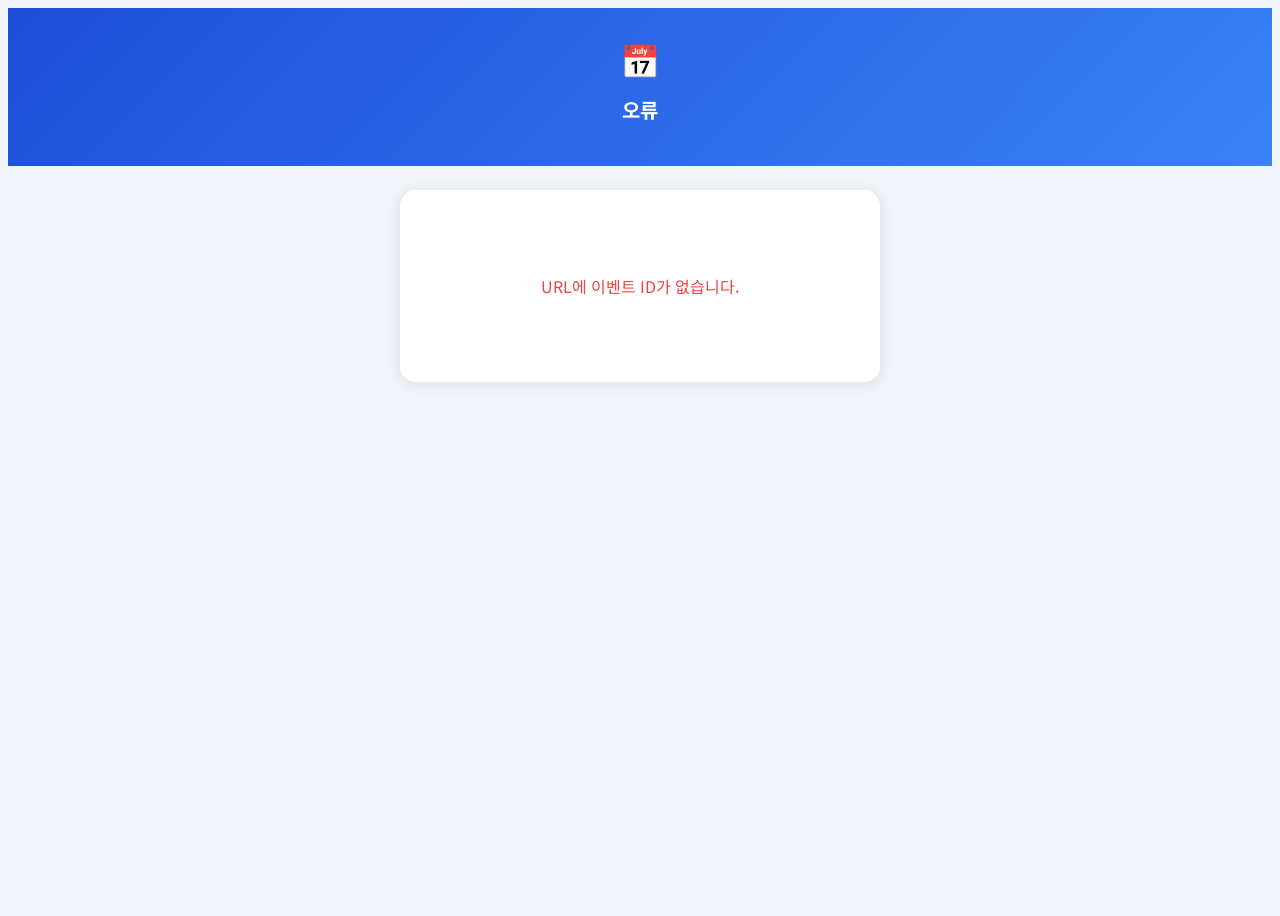
==== attend.html @ f7ee1847 "Add files via upload" ====
<!DOCTYPE html>
<html lang="ko">
<head>
  <meta charset="UTF-8">
  <meta name="viewport" content="width=device-width, initial-scale=1.0">
  <title>참석 신청</title>
  <link rel="preconnect" href="https://fonts.googleapis.com">
  <link rel="preconnect" href="https://fonts.gstatic.com" crossorigin>
  <link href="https://fonts.googleapis.com/css2?family=Noto+Sans+KR:wght@400;500;600;700&display=swap" rel="stylesheet">
  <link rel="stylesheet" href="style.css">
</head>
<body style="background:#f1f5f9;min-height:100vh">

<!-- 헤더 -->
<div style="background:linear-gradient(135deg,#1d4ed8,#3b82f6);color:white;padding:28px 20px;text-align:center">
  <div style="font-size:2rem;margin-bottom:8px">📅</div>
  <h1 id="attend-title" style="font-size:1.25rem;font-weight:700">로딩 중...</h1>
  <p id="attend-meta" style="font-size:.85rem;opacity:.85;margin-top:6px"></p>
</div>

<!-- 폼 영역 -->
<div style="max-width:480px;margin:0 auto;padding:24px 16px 48px">
  <div id="attend-wrap" style="background:white;border-radius:16px;padding:28px 22px;box-shadow:0 2px 16px rgba(0,0,0,.09)">
    <div class="empty-state"><div class="icon">⏳</div><p>로딩 중...</p></div>
  </div>
</div>

<div id="toast-container" class="toast-container"></div>

<script>
// =====================================================
// Firestore REST API 설정 (Firebase SDK 없이 동작)
// =====================================================
const PROJECT_ID = 'event-app-660e5';
const API_KEY    = 'AIzaSyDYqBT-O2OuditfSHzz8T0CqRR4yWLMxw8';
const FS_BASE    = `https://firestore.googleapis.com/v1/projects/${PROJECT_ID}/databases/(default)/documents`;

// Firestore 문서 필드 파싱
function parseField(f) {
  if (!f) return null;
  if ('stringValue'    in f) return f.stringValue;
  if ('integerValue'   in f) return parseInt(f.integerValue);
  if ('doubleValue'    in f) return parseFloat(f.doubleValue);
  if ('booleanValue'   in f) return f.booleanValue;
  if ('timestampValue' in f) return f.timestampValue;
  if ('arrayValue'     in f) return (f.arrayValue.values || []).map(parseField);
  if ('mapValue'       in f) return parseFields(f.mapValue.fields || {});
  return null;
}
function parseFields(fields) {
  const obj = {};
  for (const [k, v] of Object.entries(fields || {})) obj[k] = parseField(v);
  return obj;
}

// JS 값 → Firestore 필드
function toField(v) {
  if (v === null || v === undefined || v === '') return null;
  if (typeof v === 'string')  return { stringValue: v };
  if (typeof v === 'number')  return Number.isInteger(v) ? { integerValue: v } : { doubleValue: v };
  if (typeof v === 'boolean') return { booleanValue: v };
  return { stringValue: String(v) };
}

// 이벤트 조회
async function fetchEvent(eventId) {
  const res = await fetch(`${FS_BASE}/events/${eventId}?key=${API_KEY}`);
  if (res.status === 404) throw new Error('이벤트를 찾을 수 없습니다.');
  if (!res.ok) throw new Error('이벤트 로드 실패 (' + res.status + ')');
  const doc = await res.json();
  return { id: eventId, ...parseFields(doc.fields) };
}

// 참가자 추가
async function submitParticipant(eventId, data) {
  const fields = {};
  for (const [k, v] of Object.entries(data)) {
    const f = toField(v);
    if (f !== null) fields[k] = f;
  }
  fields.createdAt = { timestampValue: new Date().toISOString() };

  const res = await fetch(
    `${FS_BASE}/events/${eventId}/participants?key=${API_KEY}`,
    {
      method: 'POST',
      headers: { 'Content-Type': 'application/json' },
      body: JSON.stringify({ fields }),
    }
  );
  if (!res.ok) {
    const err = await res.json().catch(() => ({}));
    throw new Error(err.error?.message || '신청에 실패했습니다.');
  }
}

// =====================================================
// 유틸
// =====================================================
function esc(s) {
  return String(s || '').replace(/&/g,'&amp;').replace(/</g,'&lt;').replace(/>/g,'&gt;').replace(/"/g,'&quot;');
}
function showToast(msg, type = 'info') {
  const c = document.getElementById('toast-container');
  const el = document.createElement('div');
  el.className = `toast toast-${type}`;
  el.textContent = msg;
  c.appendChild(el);
  setTimeout(() => el.remove(), 3000);
}
function setBtnLoading(id, loading) {
  const btn = document.getElementById(id);
  if (!btn) return;
  if (loading) {
    btn._orig = btn.innerHTML;
    btn.innerHTML = '<span class="spinner"></span>';
    btn.disabled = true;
  } else {
    btn.innerHTML = btn._orig || '신청';
    btn.disabled = false;
  }
}

// =====================================================
// 초기화
// =====================================================
const eventId = new URLSearchParams(location.search).get('event');

async function init() {
  if (!eventId) { showError('URL에 이벤트 ID가 없습니다.'); return; }
  try {
    const ev = await fetchEvent(eventId);
    renderForm(ev);
  } catch (e) {
    showError(e.message);
  }
}

function showError(msg) {
  document.getElementById('attend-title').textContent = '오류';
  document.getElementById('attend-wrap').innerHTML =
    `<p style="text-align:center;color:#ef4444;padding:40px 0">${esc(msg)}</p>`;
}

// =====================================================
// 폼 렌더
// =====================================================
function renderForm(ev) {
  document.title = `참석 신청 — ${ev.title}`;
  document.getElementById('attend-title').textContent = ev.title;
  const meta = [ev.eventDate, ev.location, ev.organizer].filter(Boolean).join(' · ');
  document.getElementById('attend-meta').textContent = meta;

  const opts = ev.attendOptions && ev.attendOptions.length
    ? ev.attendOptions
    : ['운동', '운동+회식', '회식'];

  const optHTML = opts.map(o => `
    <label class="attend-option-label">
      <input type="radio" name="attend-type" value="${esc(o)}">
      <span>${esc(o)}</span>
    </label>`).join('');

  document.getElementById('attend-wrap').innerHTML = `
    <h2 style="font-size:1rem;font-weight:700;color:#1e293b;margin-bottom:20px">참석 신청</h2>

    <div class="form-group">
      <label class="form-label">이름 <span class="required">*</span></label>
      <input id="att-name" class="form-input" type="text" placeholder="홍길동">
    </div>

    <div class="form-row">
      <div class="form-group">
        <label class="form-label">성별</label>
        <select id="att-gender" class="form-select">
          <option value="">선택</option>
          <option value="남">남</option>
          <option value="여">여</option>
        </select>
      </div>
      <div class="form-group">
        <label class="form-label">급수</label>
        <input id="att-grade" class="form-input" type="text" placeholder="A, B, C">
      </div>
    </div>

    <div class="form-row">
      <div class="form-group">
        <label class="form-label">나이</label>
        <input id="att-age" class="form-input" type="number" placeholder="35" min="1" max="120">
      </div>
      <div class="form-group">
        <label class="form-label">경력 (년)</label>
        <input id="att-career" class="form-input" type="number" placeholder="3" min="0">
      </div>
    </div>

    <div class="form-group" style="margin-top:4px">
      <label class="form-label">참석 구분 <span class="required">*</span></label>
      <div style="display:flex;flex-direction:column;gap:8px;margin-top:8px">
        ${optHTML}
      </div>
    </div>

    <button id="btn-submit" class="btn btn-primary"
      style="width:100%;justify-content:center;padding:12px;font-size:.95rem;margin-top:20px"
      onclick="handleSubmit()">참석 신청하기</button>
  `;
}

// =====================================================
// 제출
// =====================================================
async function handleSubmit() {
  const name       = document.getElementById('att-name').value.trim();
  const attendType = document.querySelector('input[name="attend-type"]:checked')?.value;

  if (!name)       { showToast('이름을 입력하세요.', 'error'); return; }
  if (!attendType) { showToast('참석 구분을 선택하세요.', 'error'); return; }

  const data = {
    name,
    gender:     document.getElementById('att-gender').value,
    grade:      document.getElementById('att-grade').value.trim(),
    age:        Number(document.getElementById('att-age').value) || '',
    career:     Number(document.getElementById('att-career').value) || '',
    attendType,
  };

  setBtnLoading('btn-submit', true);
  try {
    await submitParticipant(eventId, data);
    document.getElementById('attend-wrap').innerHTML = `
      <div style="text-align:center;padding:40px 0">
        <div style="font-size:3rem;margin-bottom:14px">✅</div>
        <p style="font-size:1.1rem;font-weight:700;color:#1e293b">참석 신청 완료!</p>
        <p style="color:#64748b;font-size:.875rem;margin-top:8px">${esc(name)}님의 신청이 등록되었습니다.</p>
        <p style="color:#94a3b8;font-size:.8rem;margin-top:4px">${esc(attendType)}</p>
        <button class="btn btn-outline" style="margin-top:24px" onclick="location.reload()">다시 신청하기</button>
      </div>`;
  } catch (e) {
    showToast(e.message, 'error');
    setBtnLoading('btn-submit', false);
  }
}

window.addEventListener('DOMContentLoaded', init);
</script>
</body>
</html>
---- style.css ----
/* =====================================================
   style.css - 이벤트 관리 시스템 커스텀 스타일
   Tailwind CDN을 베이스로 확장
   ===================================================== */

/* ---- 기본 레이아웃 ---- */
body {
  font-family: 'Noto Sans KR', -apple-system, BlinkMacSystemFont, 'Segoe UI', sans-serif;
  background-color: #f1f5f9;
  min-height: 100vh;
}

/* ---- 헤더 ---- */
.app-header {
  background: linear-gradient(135deg, #1d4ed8, #3b82f6);
  color: white;
  padding: 0 1rem;
  height: 56px;
  display: flex;
  align-items: center;
  justify-content: space-between;
  position: sticky;
  top: 0;
  z-index: 40;
  box-shadow: 0 2px 8px rgba(0,0,0,0.15);
}
.app-header h1 {
  font-size: 1.1rem;
  font-weight: 700;
  letter-spacing: -0.02em;
}
.header-back-btn {
  background: rgba(255,255,255,0.15);
  border: none;
  color: white;
  padding: 6px 14px;
  border-radius: 8px;
  cursor: pointer;
  font-size: 0.85rem;
  transition: background 0.15s;
}
.header-back-btn:hover { background: rgba(255,255,255,0.25); }

/* ---- Firebase 상태 배너 ---- */
.firebase-banner {
  background: #fef3c7;
  border-left: 4px solid #f59e0b;
  color: #92400e;
  padding: 10px 16px;
  font-size: 0.85rem;
  display: flex;
  align-items: center;
  gap: 8px;
}
.firebase-banner.success {
  background: #d1fae5;
  border-color: #10b981;
  color: #065f46;
}

/* ---- 이벤트 카드 ---- */
.event-card {
  background: white;
  border-radius: 12px;
  padding: 18px 20px;
  box-shadow: 0 1px 4px rgba(0,0,0,0.07);
  transition: box-shadow 0.2s, transform 0.15s;
  cursor: pointer;
  border: 2px solid transparent;
}
.event-card:hover {
  box-shadow: 0 4px 16px rgba(59,130,246,0.15);
  transform: translateY(-1px);
  border-color: #bfdbfe;
}
.event-card-title {
  font-size: 1.05rem;
  font-weight: 700;
  color: #1e293b;
  margin-bottom: 6px;
}
.event-card-meta {
  font-size: 0.8rem;
  color: #64748b;
  display: flex;
  flex-wrap: wrap;
  gap: 10px;
}
.event-card-actions {
  display: flex;
  gap: 6px;
  margin-top: 12px;
  flex-wrap: wrap;
}

/* ---- 탭 ---- */
.tab-bar {
  display: flex;
  gap: 2px;
  background: white;
  padding: 6px;
  border-radius: 12px;
  box-shadow: 0 1px 3px rgba(0,0,0,0.08);
  overflow-x: auto;
  -webkit-overflow-scrolling: touch;
  scrollbar-width: none;
}
.tab-bar::-webkit-scrollbar { display: none; }
.tab-btn {
  flex-shrink: 0;
  padding: 8px 16px;
  border-radius: 8px;
  border: none;
  background: transparent;
  color: #64748b;
  font-size: 0.85rem;
  font-weight: 500;
  cursor: pointer;
  white-space: nowrap;
  transition: all 0.15s;
}
.tab-btn:hover { background: #f1f5f9; color: #1e293b; }
.tab-btn.active {
  background: #1d4ed8;
  color: white;
  font-weight: 600;
}

/* ---- 섹션 카드 ---- */
.section-card {
  background: white;
  border-radius: 12px;
  padding: 20px;
  box-shadow: 0 1px 3px rgba(0,0,0,0.07);
}
.section-header {
  display: flex;
  align-items: center;
  justify-content: space-between;
  margin-bottom: 16px;
  flex-wrap: wrap;
  gap: 8px;
}
.section-title {
  font-size: 1rem;
  font-weight: 700;
  color: #1e293b;
}

/* ---- 테이블 ---- */
.data-table {
  width: 100%;
  border-collapse: collapse;
  font-size: 0.875rem;
}
.data-table th {
  background: #f8fafc;
  padding: 10px 12px;
  text-align: left;
  font-weight: 600;
  color: #475569;
  border-bottom: 2px solid #e2e8f0;
  white-space: nowrap;
}
.data-table td {
  padding: 10px 12px;
  border-bottom: 1px solid #f1f5f9;
  vertical-align: middle;
  color: #1e293b;
}
.data-table tr:last-child td { border-bottom: none; }
.data-table tr:hover td { background: #f8fafc; }
.table-wrap { overflow-x: auto; -webkit-overflow-scrolling: touch; }

/* ---- 빈 상태 ---- */
.empty-state {
  text-align: center;
  padding: 40px 20px;
  color: #94a3b8;
}
.empty-state .icon { font-size: 2.5rem; margin-bottom: 10px; }
.empty-state p { font-size: 0.9rem; }

/* ---- 모달 ---- */
.modal-overlay {
  position: fixed;
  inset: 0;
  background: rgba(0,0,0,0.5);
  z-index: 50;
  display: flex;
  align-items: flex-end;
  justify-content: center;
  padding: 0;
  opacity: 0;
  pointer-events: none;
  transition: opacity 0.2s;
}
.modal-overlay.open {
  opacity: 1;
  pointer-events: all;
}
@media (min-width: 640px) {
  .modal-overlay { align-items: center; padding: 20px; }
}
.modal-box {
  background: white;
  border-radius: 16px 16px 0 0;
  width: 100%;
  max-height: 92vh;
  overflow-y: auto;
  padding: 24px 20px;
  transform: translateY(20px);
  transition: transform 0.2s;
}
.modal-overlay.open .modal-box { transform: translateY(0); }
@media (min-width: 640px) {
  .modal-box {
    border-radius: 16px;
    max-width: 540px;
    max-height: 85vh;
  }
}
.modal-title {
  font-size: 1.1rem;
  font-weight: 700;
  color: #1e293b;
  margin-bottom: 20px;
}

/* ---- 폼 ---- */
.form-group { margin-bottom: 14px; }
.form-label {
  display: block;
  font-size: 0.8rem;
  font-weight: 600;
  color: #374151;
  margin-bottom: 5px;
}
.form-label .required { color: #ef4444; margin-left: 2px; }
.form-input, .form-select, .form-textarea {
  width: 100%;
  padding: 9px 12px;
  border: 1.5px solid #e2e8f0;
  border-radius: 8px;
  font-size: 0.9rem;
  color: #1e293b;
  background: white;
  outline: none;
  transition: border-color 0.15s;
  font-family: inherit;
}
.form-input:focus, .form-select:focus, .form-textarea:focus {
  border-color: #3b82f6;
  box-shadow: 0 0 0 3px rgba(59,130,246,0.1);
}
.form-textarea { resize: vertical; min-height: 80px; }
.form-row { display: grid; grid-template-columns: 1fr 1fr; gap: 12px; }
@media (max-width: 400px) { .form-row { grid-template-columns: 1fr; } }

/* ---- 버튼 ---- */
.btn {
  padding: 8px 16px;
  border-radius: 8px;
  border: none;
  font-size: 0.875rem;
  font-weight: 600;
  cursor: pointer;
  transition: all 0.15s;
  display: inline-flex;
  align-items: center;
  gap: 5px;
  white-space: nowrap;
}
.btn:disabled { opacity: 0.5; cursor: not-allowed; }
.btn-primary { background: #1d4ed8; color: white; }
.btn-primary:hover:not(:disabled) { background: #1e40af; }
.btn-success { background: #059669; color: white; }
.btn-success:hover:not(:disabled) { background: #047857; }
.btn-danger { background: #dc2626; color: white; }
.btn-danger:hover:not(:disabled) { background: #b91c1c; }
.btn-secondary { background: #f1f5f9; color: #374151; }
.btn-secondary:hover:not(:disabled) { background: #e2e8f0; }
.btn-outline { background: white; color: #1d4ed8; border: 1.5px solid #1d4ed8; }
.btn-outline:hover:not(:disabled) { background: #eff6ff; }
.btn-sm { padding: 5px 10px; font-size: 0.8rem; }
.btn-icon { padding: 6px 8px; }

/* ---- Toast ---- */
.toast-container {
  position: fixed;
  bottom: 24px;
  left: 50%;
  transform: translateX(-50%);
  z-index: 100;
  display: flex;
  flex-direction: column;
  gap: 8px;
  align-items: center;
  pointer-events: none;
}
.toast {
  background: #1e293b;
  color: white;
  padding: 10px 20px;
  border-radius: 10px;
  font-size: 0.875rem;
  font-weight: 500;
  box-shadow: 0 4px 16px rgba(0,0,0,0.2);
  animation: toastIn 0.25s ease;
  pointer-events: all;
  max-width: 320px;
  text-align: center;
}
.toast.success { background: #059669; }
.toast.error { background: #dc2626; }
.toast.warning { background: #d97706; }
@keyframes toastIn {
  from { opacity: 0; transform: translateY(10px); }
  to   { opacity: 1; transform: translateY(0); }
}

/* ---- 배지 ---- */
.badge {
  display: inline-block;
  padding: 2px 8px;
  border-radius: 9999px;
  font-size: 0.72rem;
  font-weight: 600;
}
.badge-blue  { background: #dbeafe; color: #1e40af; }
.badge-green { background: #d1fae5; color: #065f46; }
.badge-gray  { background: #f1f5f9; color: #475569; }
.badge-red   { background: #fee2e2; color: #991b1b; }
.badge-amber { background: #fef3c7; color: #92400e; }

/* ---- 공개 미리보기 내부 스타일 ---- */
.preview-frame {
  border: 1.5px solid #e2e8f0;
  border-radius: 12px;
  overflow: hidden;
  background: #f8fafc;
}
.preview-frame iframe {
  width: 100%;
  border: none;
  min-height: 600px;
}

/* ---- 검색 입력 ---- */
.search-input {
  padding: 7px 12px 7px 34px;
  border: 1.5px solid #e2e8f0;
  border-radius: 8px;
  font-size: 0.875rem;
  outline: none;
  background: white url("data:image/svg+xml,%3Csvg xmlns='http://www.w3.org/2000/svg' width='14' height='14' viewBox='0 0 24 24' fill='none' stroke='%2394a3b8' stroke-width='2'%3E%3Ccircle cx='11' cy='11' r='8'/%3E%3Cpath d='m21 21-4.35-4.35'/%3E%3C/svg%3E") no-repeat 10px center;
  transition: border-color 0.15s;
  width: 180px;
}
.search-input:focus { border-color: #3b82f6; width: 220px; }

/* ---- 업로드 드롭존 ---- */
.dropzone {
  border: 2px dashed #cbd5e1;
  border-radius: 10px;
  padding: 24px;
  text-align: center;
  cursor: pointer;
  transition: all 0.15s;
  color: #64748b;
  font-size: 0.875rem;
}
.dropzone:hover, .dropzone.dragover {
  border-color: #3b82f6;
  background: #eff6ff;
  color: #1e40af;
}
.dropzone input[type="file"] { display: none; }

/* ---- 로딩 스피너 ---- */
.spinner {
  display: inline-block;
  width: 18px;
  height: 18px;
  border: 2.5px solid rgba(255,255,255,0.3);
  border-top-color: white;
  border-radius: 50%;
  animation: spin 0.7s linear infinite;
}
@keyframes spin { to { transform: rotate(360deg); } }

/* ---- 정보 그리드 (기본정보 탭) ---- */
.info-grid {
  display: grid;
  grid-template-columns: repeat(auto-fill, minmax(200px, 1fr));
  gap: 16px;
}
.info-item label {
  display: block;
  font-size: 0.75rem;
  font-weight: 600;
  color: #64748b;
  text-transform: uppercase;
  letter-spacing: 0.05em;
  margin-bottom: 4px;
}
.info-item p {
  font-size: 0.925rem;
  color: #1e293b;
  word-break: break-word;
}

/* ---- 인쇄 ---- */
@media print {
  .app-header, .tab-bar, .btn, .section-header button,
  .modal-overlay, .toast-container { display: none !important; }
  body { background: white; }
  .section-card { box-shadow: none; border: 1px solid #e2e8f0; }
}

/* ---- 스크롤바 ---- */
::-webkit-scrollbar { width: 6px; height: 6px; }
::-webkit-scrollbar-track { background: transparent; }
::-webkit-scrollbar-thumb { background: #cbd5e1; border-radius: 3px; }
::-webkit-scrollbar-thumb:hover { background: #94a3b8; }

/* ---- 이벤트 모달 참석 옵션 체크박스 ---- */
.attend-opt-label {
  display: flex;
  align-items: center;
  gap: 6px;
  cursor: pointer;
  font-size: .9rem;
  color: #374151;
}

/* ---- 참석 신청 페이지 라디오 버튼 ---- */
.attend-option-label {
  display: flex;
  align-items: center;
  gap: 12px;
  padding: 13px 16px;
  border: 1.5px solid #e2e8f0;
  border-radius: 10px;
  cursor: pointer;
  font-size: .95rem;
  font-weight: 500;
  color: #374151;
  transition: border-color .15s, background .15s;
}
.attend-option-label:has(input:checked) {
  border-color: #1d4ed8;
  background: #eff6ff;
  color: #1d4ed8;
}
.attend-option-label input[type="radio"] {
  accent-color: #1d4ed8;
  width: 16px;
  height: 16px;
  flex-shrink: 0;
}

/* ---- 인증 탭 버튼 ---- */
.auth-tab-btn {
  flex: 1;
  padding: 8px 12px;
  border-radius: 7px;
  border: none;
  background: transparent;
  color: #64748b;
  font-size: .9rem;
  font-weight: 500;
  cursor: pointer;
  transition: all .15s;
  font-family: inherit;
}
.auth-tab-btn.active {
  background: white;
  color: #1d4ed8;
  font-weight: 700;
  box-shadow: 0 1px 3px rgba(0,0,0,.1);
}
.auth-error {
  color: #dc2626;
  font-size: .8rem;
  margin-top: 8px;
  text-align: center;
  min-height: 1.2em;
}

/* =====================================================
   조편성 탭 전용 스타일
   ===================================================== */

/* ---- 급수 배지 ---- */
.grp-grade-S    { background:#fef9c3;color:#854d0e;font-weight:700;border-radius:4px;padding:1px 6px;font-size:.75rem; }
.grp-grade-A    { background:#dcfce7;color:#166534;font-weight:700;border-radius:4px;padding:1px 6px;font-size:.75rem; }
.grp-grade-B    { background:#dbeafe;color:#1e40af;font-weight:700;border-radius:4px;padding:1px 6px;font-size:.75rem; }
.grp-grade-C    { background:#f3e8ff;color:#6b21a8;font-weight:700;border-radius:4px;padding:1px 6px;font-size:.75rem; }
.grp-grade-D    { background:#fee2e2;color:#991b1b;font-weight:700;border-radius:4px;padding:1px 6px;font-size:.75rem; }
.grp-grade-초보 { background:#f1f5f9;color:#475569;font-weight:700;border-radius:4px;padding:1px 6px;font-size:.75rem; }

/* ---- 성별 배지 ---- */
.grp-gender-남 { color:#2563eb;font-size:.75rem;font-weight:600; }
.grp-gender-여 { color:#db2777;font-size:.75rem;font-weight:600; }

/* ---- 그룹 그리드 ---- */
.grp-grid {
  display: grid;
  grid-template-columns: repeat(auto-fill, minmax(260px, 1fr));
  gap: 14px;
}

/* ---- 그룹 카드 ---- */
.grp-group-card {
  background: white;
  border-radius: 12px;
  padding: 14px 16px;
  box-shadow: 0 1px 4px rgba(0,0,0,0.07);
  border: 2px solid transparent;
  transition: border-color 0.15s;
}
.grp-group-card.grp-drag-target { border-color: #3b82f6; background: #eff6ff; }
.grp-group-header {
  display: flex;
  align-items: center;
  justify-content: space-between;
  margin-bottom: 10px;
}

/* ---- 밸런스 바 ---- */
.grp-balance-bar-wrap {
  height: 4px;
  background: #e2e8f0;
  border-radius: 9999px;
  margin: 6px 0 10px;
  overflow: hidden;
}
.grp-balance-bar {
  height: 100%;
  background: linear-gradient(90deg, #3b82f6, #06b6d4);
  border-radius: 9999px;
  transition: width 0.3s;
}

/* ---- 멤버 행 ---- */
.grp-member-row {
  display: flex;
  align-items: center;
  gap: 8px;
  padding: 5px 4px;
  border-radius: 6px;
  cursor: grab;
  transition: background 0.1s;
  font-size: .875rem;
}
.grp-member-row:hover { background: #f8fafc; }
.grp-member-row.grp-member-dragging { opacity: 0.4; }
.grp-member-num {
  width: 20px;
  text-align: center;
  font-size: .75rem;
  color: #94a3b8;
  flex-shrink: 0;
}

/* ---- 팀 블록 ---- */
.grp-team-block {
  border-radius: 8px;
  padding: 8px 10px;
  margin-bottom: 6px;
  font-size: .85rem;
}
.grp-team-1 { background: #eff6ff; border-left: 3px solid #3b82f6; }
.grp-team-2 { background: #fff7ed; border-left: 3px solid #f97316; }
.grp-team-3 { background: #f0fdf4; border-left: 3px solid #22c55e; }
.grp-team-4 { background: #fdf4ff; border-left: 3px solid #a855f7; }

/* ---- 매치 블록 ---- */
.grp-match-block {
  background: #f8fafc;
  border-radius: 8px;
  padding: 8px 12px;
  margin-bottom: 6px;
  font-size: .85rem;
  border: 1px solid #e2e8f0;
}

/* ---- 조편성 컨트롤 버튼 ---- */
.grp-ctrl-btn {
  padding: 3px 8px;
  border-radius: 6px;
  border: none;
  font-size: .75rem;
  font-weight: 600;
  cursor: pointer;
  transition: all 0.15s;
}
.grp-ctrl-btn:hover { opacity: 0.8; }
.grp-ctrl-edit  { background: #dbeafe; color: #1e40af; }
.grp-ctrl-reset { background: #fee2e2; color: #991b1b; }

/* ---- 라운드 스왑 버튼 ---- */
.grp-swap-btn {
  display: inline-block;
  padding: 2px 8px;
  border-radius: 6px;
  border: 1.5px dashed #94a3b8;
  background: white;
  color: #64748b;
  font-size: .75rem;
  cursor: pointer;
  transition: all 0.15s;
}
.grp-swap-btn:hover { border-color: #3b82f6; color: #1d4ed8; background: #eff6ff; }
.grp-swap-btn.bye   { border-color: #e2e8f0; color: #cbd5e1; }
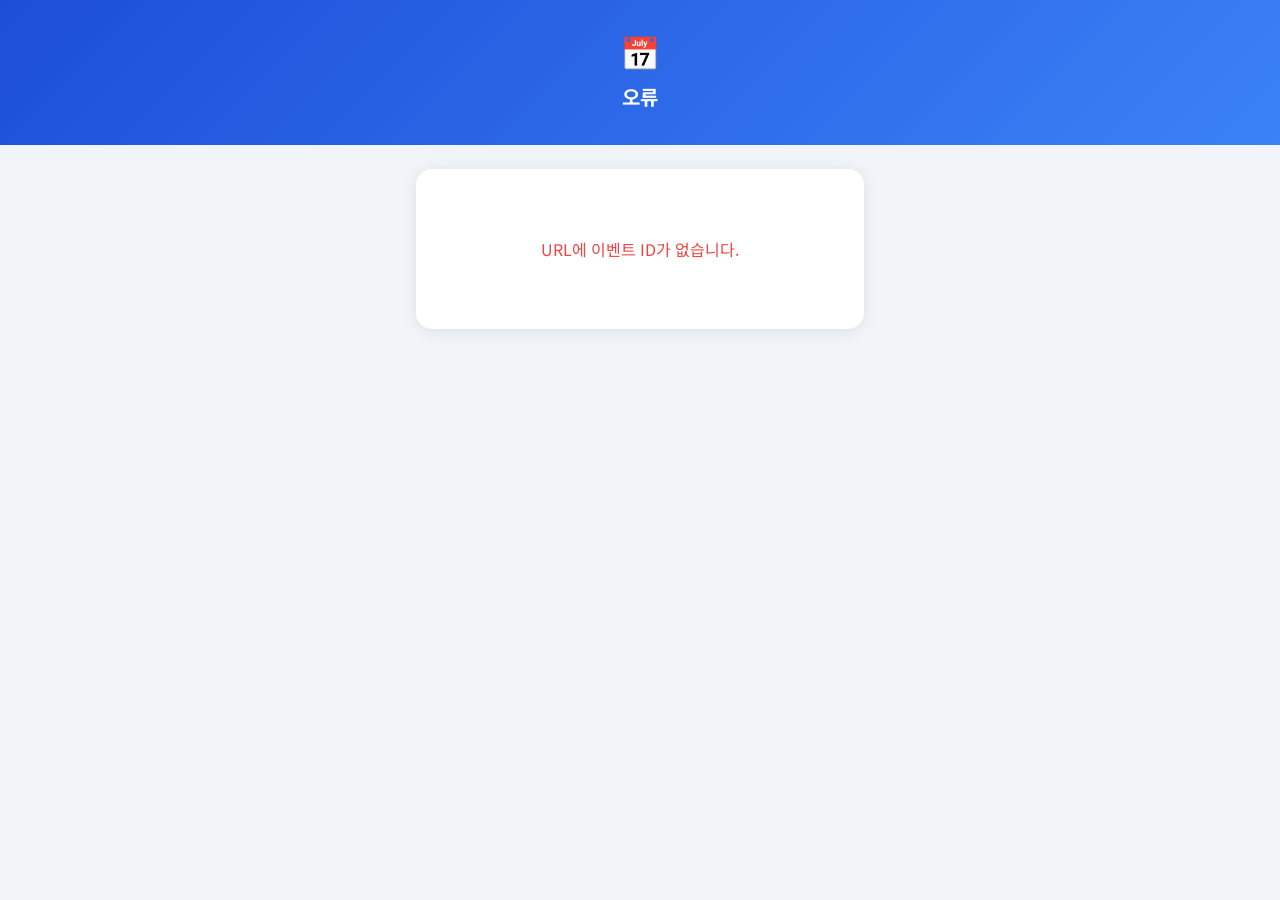
==== commit 94b125ff: "Add files via upload" ====
--- a/attend.html
+++ b/attend.html
@@ -7,9 +7,157 @@
   <link rel="preconnect" href="https://fonts.googleapis.com">
   <link rel="preconnect" href="https://fonts.gstatic.com" crossorigin>
   <link href="https://fonts.googleapis.com/css2?family=Noto+Sans+KR:wght@400;500;600;700&display=swap" rel="stylesheet">
-  <link rel="stylesheet" href="style.css">
+  <style>
+    *, *::before, *::after { box-sizing: border-box; margin: 0; padding: 0; }
+
+    body {
+      font-family: 'Noto Sans KR', -apple-system, sans-serif;
+      background: #f1f5f9;
+      min-height: 100vh;
+      color: #1e293b;
+    }
+
+    .wrap {
+      max-width: 480px;
+      margin: 0 auto;
+      padding: 24px 16px 48px;
+    }
+    .card {
+      background: white;
+      border-radius: 16px;
+      padding: 28px 22px;
+      box-shadow: 0 2px 16px rgba(0,0,0,.09);
+    }
+    .card-title {
+      font-size: 1rem;
+      font-weight: 700;
+      color: #1e293b;
+      margin-bottom: 20px;
+    }
+
+    /* 폼 */
+    .form-group { margin-bottom: 14px; }
+    .form-row {
+      display: grid;
+      grid-template-columns: 1fr 1fr;
+      gap: 12px;
+    }
+    .form-label {
+      display: block;
+      font-size: .8rem;
+      font-weight: 600;
+      color: #374151;
+      margin-bottom: 5px;
+    }
+    .required { color: #ef4444; margin-left: 2px; }
+    .form-input, .form-select {
+      width: 100%;
+      padding: 9px 12px;
+      border: 1.5px solid #e2e8f0;
+      border-radius: 8px;
+      font-size: .9rem;
+      color: #1e293b;
+      background: white;
+      outline: none;
+      font-family: inherit;
+      transition: border-color .15s;
+    }
+    .form-input:focus, .form-select:focus {
+      border-color: #3b82f6;
+      box-shadow: 0 0 0 3px rgba(59,130,246,.1);
+    }
+
+    /* 참석 옵션 라디오 */
+    .attend-option-label {
+      display: flex;
+      align-items: center;
+      gap: 12px;
+      padding: 13px 16px;
+      border: 1.5px solid #e2e8f0;
+      border-radius: 10px;
+      cursor: pointer;
+      font-size: .95rem;
+      font-weight: 500;
+      color: #374151;
+      transition: border-color .15s, background .15s;
+    }
+    .attend-option-label:has(input:checked) {
+      border-color: #1d4ed8;
+      background: #eff6ff;
+      color: #1d4ed8;
+    }
+    .attend-option-label input[type="radio"] {
+      accent-color: #1d4ed8;
+      width: 16px;
+      height: 16px;
+      flex-shrink: 0;
+    }
+
+    /* 버튼 */
+    .btn {
+      display: inline-flex;
+      align-items: center;
+      justify-content: center;
+      gap: 5px;
+      padding: 8px 16px;
+      border-radius: 8px;
+      border: none;
+      font-size: .875rem;
+      font-weight: 600;
+      cursor: pointer;
+      font-family: inherit;
+      transition: all .15s;
+    }
+    .btn:disabled { opacity: .5; cursor: not-allowed; }
+    .btn-primary  { background: #1d4ed8; color: white; }
+    .btn-primary:hover:not(:disabled) { background: #1e40af; }
+    .btn-outline  { background: white; color: #1d4ed8; border: 1.5px solid #1d4ed8; }
+    .btn-outline:hover:not(:disabled) { background: #eff6ff; }
+
+    /* 스피너 */
+    .spinner {
+      display: inline-block;
+      width: 18px; height: 18px;
+      border: 2.5px solid rgba(255,255,255,.3);
+      border-top-color: white;
+      border-radius: 50%;
+      animation: spin .7s linear infinite;
+    }
+    @keyframes spin { to { transform: rotate(360deg); } }
+
+    /* 토스트 */
+    .toast-container {
+      position: fixed;
+      bottom: 24px;
+      left: 50%;
+      transform: translateX(-50%);
+      z-index: 100;
+      display: flex;
+      flex-direction: column;
+      gap: 8px;
+      align-items: center;
+      pointer-events: none;
+    }
+    .toast {
+      padding: 10px 18px;
+      border-radius: 10px;
+      font-size: .875rem;
+      font-weight: 500;
+      color: white;
+      background: #1e293b;
+      box-shadow: 0 4px 12px rgba(0,0,0,.15);
+      animation: fadeIn .2s ease;
+    }
+    .toast-error   { background: #dc2626; }
+    .toast-success { background: #059669; }
+    @keyframes fadeIn { from { opacity:0; transform:translateY(8px); } to { opacity:1; transform:translateY(0); } }
+
+    /* 빈 상태 */
+    .empty-state { text-align: center; padding: 40px 20px; color: #94a3b8; }
+    .empty-state .icon { font-size: 2.5rem; margin-bottom: 10px; }
+  </style>
 </head>
-<body style="background:#f1f5f9;min-height:100vh">
+<body>
 
 <!-- 헤더 -->
 <div style="background:linear-gradient(135deg,#1d4ed8,#3b82f6);color:white;padding:28px 20px;text-align:center">
@@ -18,9 +166,9 @@
   <p id="attend-meta" style="font-size:.85rem;opacity:.85;margin-top:6px"></p>
 </div>
 
-<!-- 폼 영역 -->
-<div style="max-width:480px;margin:0 auto;padding:24px 16px 48px">
-  <div id="attend-wrap" style="background:white;border-radius:16px;padding:28px 22px;box-shadow:0 2px 16px rgba(0,0,0,.09)">
+<!-- 폼 -->
+<div class="wrap">
+  <div id="attend-wrap" class="card">
     <div class="empty-state"><div class="icon">⏳</div><p>로딩 중...</p></div>
   </div>
 </div>
@@ -29,13 +177,12 @@
 
 <script>
 // =====================================================
-// Firestore REST API 설정 (Firebase SDK 없이 동작)
+// Firestore REST API (Firebase SDK 없이 file:// 동작)
 // =====================================================
 const PROJECT_ID = 'event-app-660e5';
 const API_KEY    = 'AIzaSyDYqBT-O2OuditfSHzz8T0CqRR4yWLMxw8';
 const FS_BASE    = `https://firestore.googleapis.com/v1/projects/${PROJECT_ID}/databases/(default)/documents`;
 
-// Firestore 문서 필드 파싱
 function parseField(f) {
   if (!f) return null;
   if ('stringValue'    in f) return f.stringValue;
@@ -52,8 +199,6 @@
   for (const [k, v] of Object.entries(fields || {})) obj[k] = parseField(v);
   return obj;
 }
-
-// JS 값 → Firestore 필드
 function toField(v) {
   if (v === null || v === undefined || v === '') return null;
   if (typeof v === 'string')  return { stringValue: v };
@@ -62,7 +207,6 @@
   return { stringValue: String(v) };
 }
 
-// 이벤트 조회
 async function fetchEvent(eventId) {
   const res = await fetch(`${FS_BASE}/events/${eventId}?key=${API_KEY}`);
   if (res.status === 404) throw new Error('이벤트를 찾을 수 없습니다.');
@@ -71,7 +215,6 @@
   return { id: eventId, ...parseFields(doc.fields) };
 }
 
-// 참가자 추가
 async function submitParticipant(eventId, data) {
   const fields = {};
   for (const [k, v] of Object.entries(data)) {
@@ -79,14 +222,9 @@
     if (f !== null) fields[k] = f;
   }
   fields.createdAt = { timestampValue: new Date().toISOString() };
-
   const res = await fetch(
     `${FS_BASE}/events/${eventId}/participants?key=${API_KEY}`,
-    {
-      method: 'POST',
-      headers: { 'Content-Type': 'application/json' },
-      body: JSON.stringify({ fields }),
-    }
+    { method: 'POST', headers: { 'Content-Type': 'application/json' }, body: JSON.stringify({ fields }) }
   );
   if (!res.ok) {
     const err = await res.json().catch(() => ({}));
@@ -111,14 +249,8 @@
 function setBtnLoading(id, loading) {
   const btn = document.getElementById(id);
   if (!btn) return;
-  if (loading) {
-    btn._orig = btn.innerHTML;
-    btn.innerHTML = '<span class="spinner"></span>';
-    btn.disabled = true;
-  } else {
-    btn.innerHTML = btn._orig || '신청';
-    btn.disabled = false;
-  }
+  if (loading) { btn._orig = btn.innerHTML; btn.innerHTML = '<span class="spinner"></span>'; btn.disabled = true; }
+  else { btn.innerHTML = btn._orig || '신청'; btn.disabled = false; }
 }
 
 // =====================================================
@@ -155,14 +287,14 @@
     ? ev.attendOptions
     : ['운동', '운동+회식', '회식'];
 
-  const optHTML = opts.map(o => `
+  const optHTML = opts.map((o, i) => `
     <label class="attend-option-label">
-      <input type="radio" name="attend-type" value="${esc(o)}">
+      <input type="radio" name="attend-type" value="${esc(o)}" ${i === 0 ? 'checked' : ''}>
       <span>${esc(o)}</span>
     </label>`).join('');
 
   document.getElementById('attend-wrap').innerHTML = `
-    <h2 style="font-size:1rem;font-weight:700;color:#1e293b;margin-bottom:20px">참석 신청</h2>
+    <p class="card-title">참석 신청</p>
 
     <div class="form-group">
       <label class="form-label">이름 <span class="required">*</span></label>
@@ -203,7 +335,7 @@
     </div>
 
     <button id="btn-submit" class="btn btn-primary"
-      style="width:100%;justify-content:center;padding:12px;font-size:.95rem;margin-top:20px"
+      style="width:100%;padding:12px;font-size:.95rem;margin-top:20px"
       onclick="handleSubmit()">참석 신청하기</button>
   `;
 }
